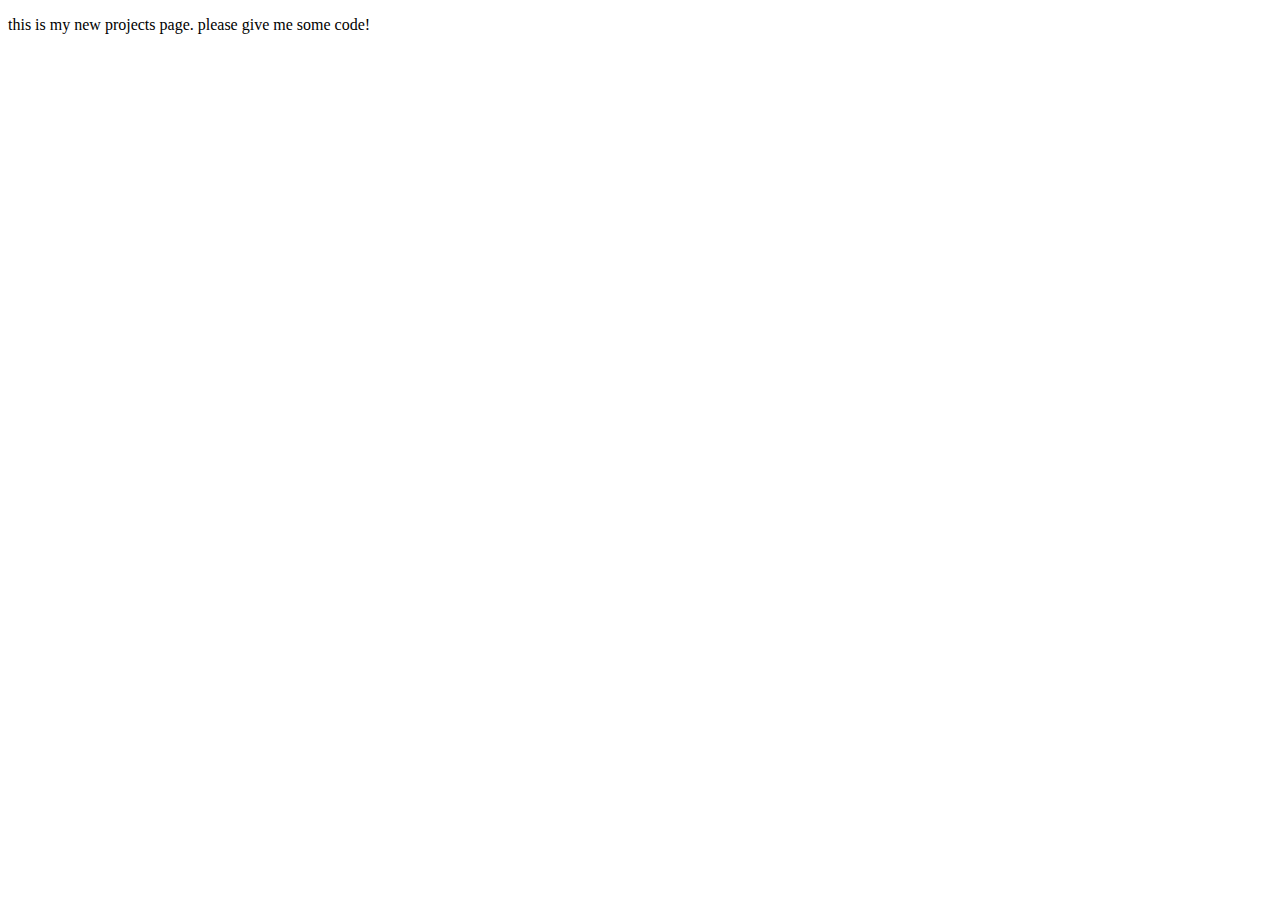
==== public_html/projects.html @ cafec8f4 "my work" ====
<!DOCTYPE html>
<!--
To change this license header, choose License Headers in Project Properties.
To change this template file, choose Tools | Templates
and open the template in the editor.
-->
<html>
    <head>
        <title>TODO supply a title</title>
        <meta charset="UTF-8">
        <meta name="viewport" content="width=device-width, initial-scale=1.0">
    </head>
    <body>
        <p>this is my new projects page. please give me some code!</p>
    </body>
</html>
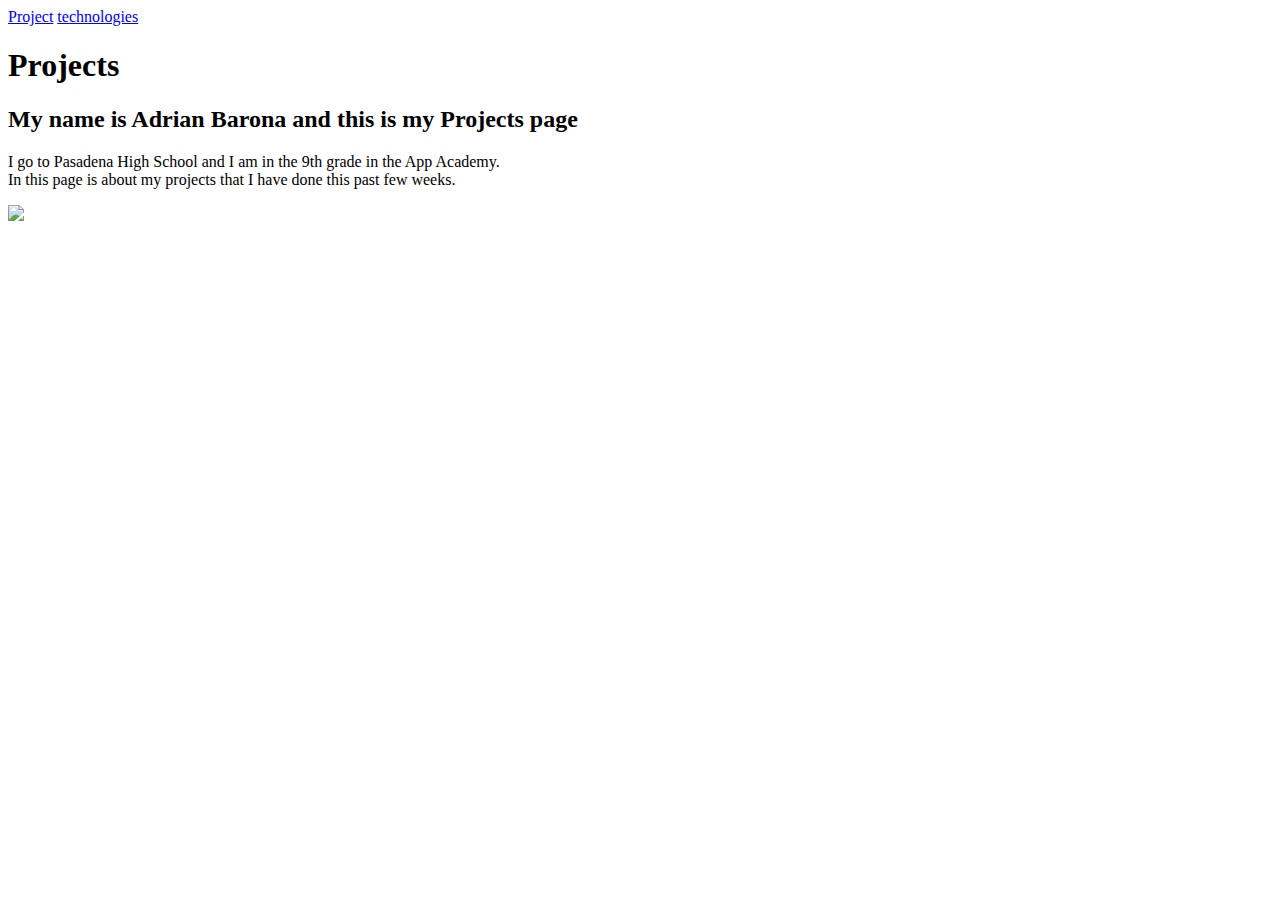
==== commit c9fd854a: "second project" ====
--- a/public_html/projects.html
+++ b/public_html/projects.html
@@ -6,11 +6,24 @@
 -->
 <html>
     <head>
-        <title>TODO supply a title</title>
+        <title>My Projects</title>
         <meta charset="UTF-8">
         <meta name="viewport" content="width=device-width, initial-scale=1.0">
     </head>
-    <body>
-        <p>this is my new projects page. please give me some code!</p>
+    <body  background="http://wallsan.com/trippy-moving-backgrounds.html">
+     <header>
+            <nav>
+                <a href="projects.html">Project</a>
+                <a href="technologies1.html">technologies</a>
+            </nav>
+        </header>
+         <article>
+            <h1>Projects</h1>
+            <h2>My name is Adrian Barona and this is my Projects page</h2>
+            <p>I go to Pasadena High School and I am in the 9th grade in the App Academy.<br />
+               In this page is about my projects that I have done this past few weeks.
+            </p>          
+         </article> 
     </body>
 </html>
+<img src="my old website">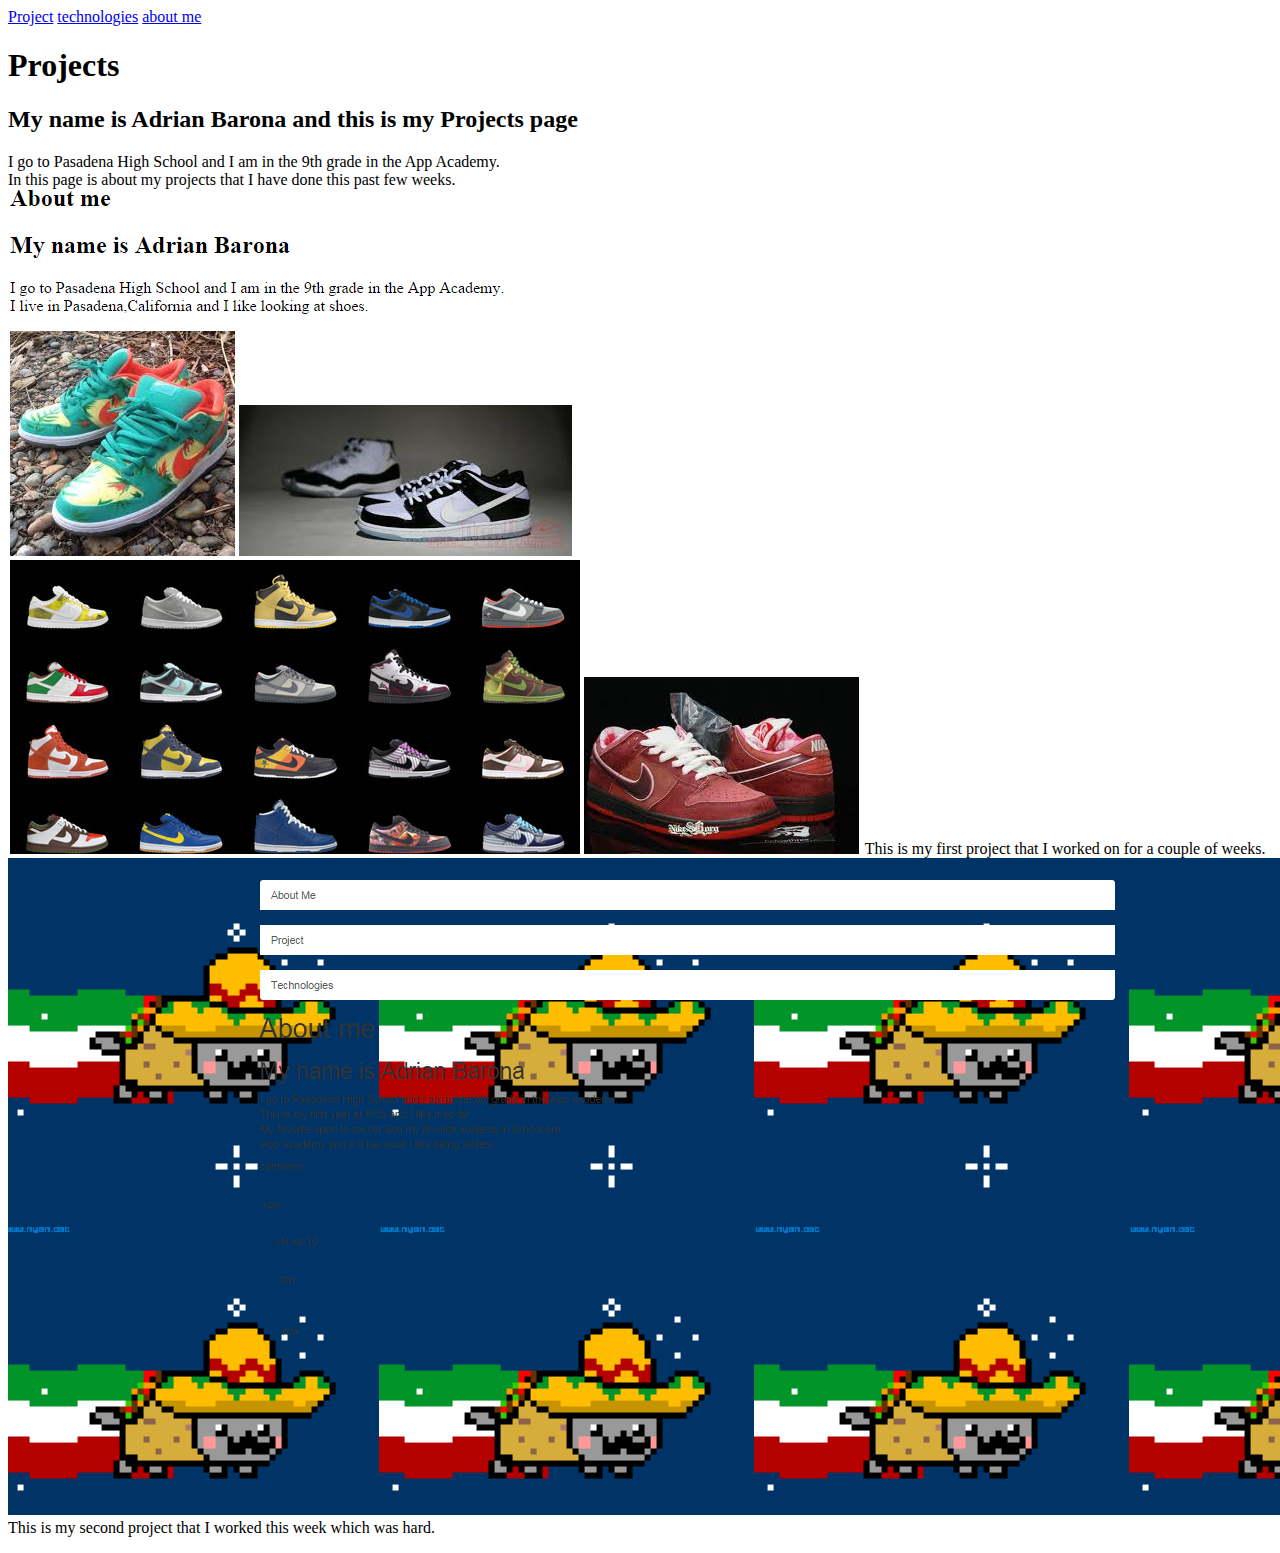
==== commit cbeb643f: "portfolio 2 adrian" ====
--- a/public_html/projects.html
+++ b/public_html/projects.html
@@ -6,24 +6,29 @@
 -->
 <html>
     <head>
+        
         <title>My Projects</title>
         <meta charset="UTF-8">
         <meta name="viewport" content="width=device-width, initial-scale=1.0">
     </head>
-    <body  background="http://wallsan.com/trippy-moving-backgrounds.html">
+    <body  background="http://www.on4akh.be/images/projects.jpg">
      <header>
             <nav>
                 <a href="projects.html">Project</a>
-                <a href="technologies1.html">technologies</a>
+                <a href="technologies.html">technologies</a>
+                <a href="index.html">about me</a>
             </nav>
-        </header>
+     </header>
          <article>
             <h1>Projects</h1>
             <h2>My name is Adrian Barona and this is my Projects page</h2>
             <p>I go to Pasadena High School and I am in the 9th grade in the App Academy.<br />
-               In this page is about my projects that I have done this past few weeks.
-            </p>          
+               In this page is about my projects that I have done this past few weeks.<br />
+             <img src="my old website.png" alt=""/> This is my first project that I worked on for a couple of weeks.<br />
+             <img src="2014_09_26_13_28_39_My_Website.png" alt=""/> This is my second project that I worked this week which was hard.<br />
+            </p> 
+           
          </article> 
     </body>
 </html>
-<img src="my old website">+  
